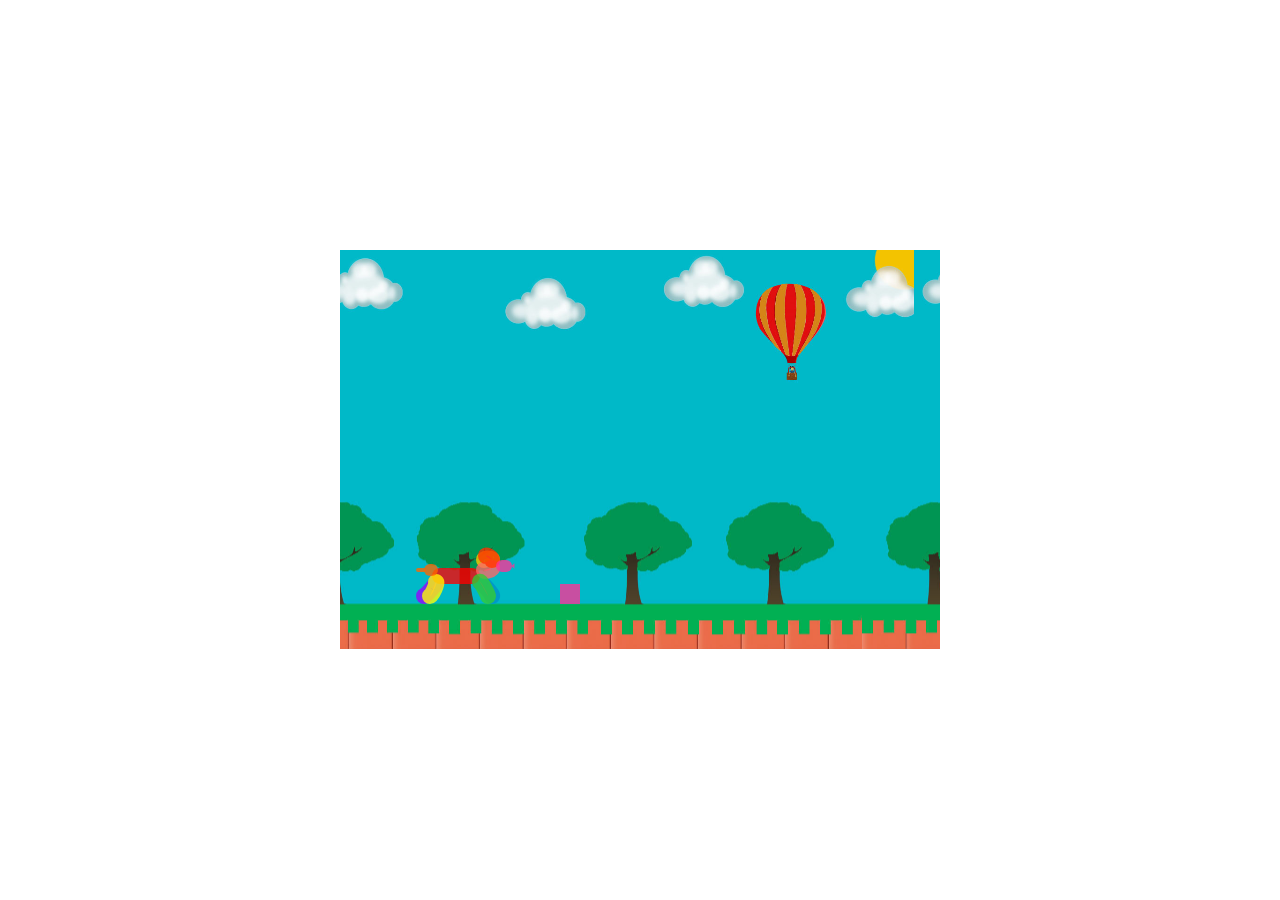
==== Float/game.html @ c266ef3d "game html file" ====
<!DOCTYPE html>
<html>
<head>
    <meta charset="utf-8" />
    <meta name="viewport" width=device-width, initial-scale=1.0, maximum-scale=1.0, user-scalable=0>
    <title>Float</title>
    <link href="css/default.css" rel="stylesheet" />
    <style> body {padding: 0; margin: 0;} </style>

    <!-- All Javascript files need to be referenced here -->
    <script src="js/p5/p5.js"></script>
    <script src="js/p5/addons/p5.dom.js"></script>
    <script src="js/p5/addons/p5.sound.js"></script>
    <script src="js/background.js"></script>
    <script src="js/foreground.js"></script>
    <script src="js/obstacle.js"></script>
    <script src="js/player.js"></script>
    <script src="js/assets1/balloon-dog.js"></script>
    <script src="js/main.js"></script>

</head>
<body>
</body>
</html>
---- Float/css/default.css ----
﻿
  /* Uncomment this to enable scrolling and zooming
  touch-action: manipulation;
  */
  html, body {
  height: 100%;
}

body {
  margin: 0;
  display: flex;

  justify-content: center;

  align-items: center;
}

/*css styling for menu text */
.container {
    position: relative;
    text-align: center;
    color: white;
    font-family: Castellar;
    font-weight: bold;


}

.start_game {
    position: absolute;
    top: 28%;
    left: 50%;
    right: 10%;
    bottom: 64%;
    font-size: 26px;
    text-decoration: underline;
    transform: translate(-50%, -50%);
}


.highscores {
  position: absolute;
  top: 38%;
  left: 50%;
  right: 10%;
  bottom: 160%;
  font-size: 26px;
  text-decoration: underline;
  transform: translate(-50%, -50%);
}

.credits {
  position: absolute;
  top: 54%;
  left: 41%;
  right: 70%;
  bottom: 50%;
  font-size: 26px;
  text-decoration: underline;
  transform: translate(-50%, -50%);
}
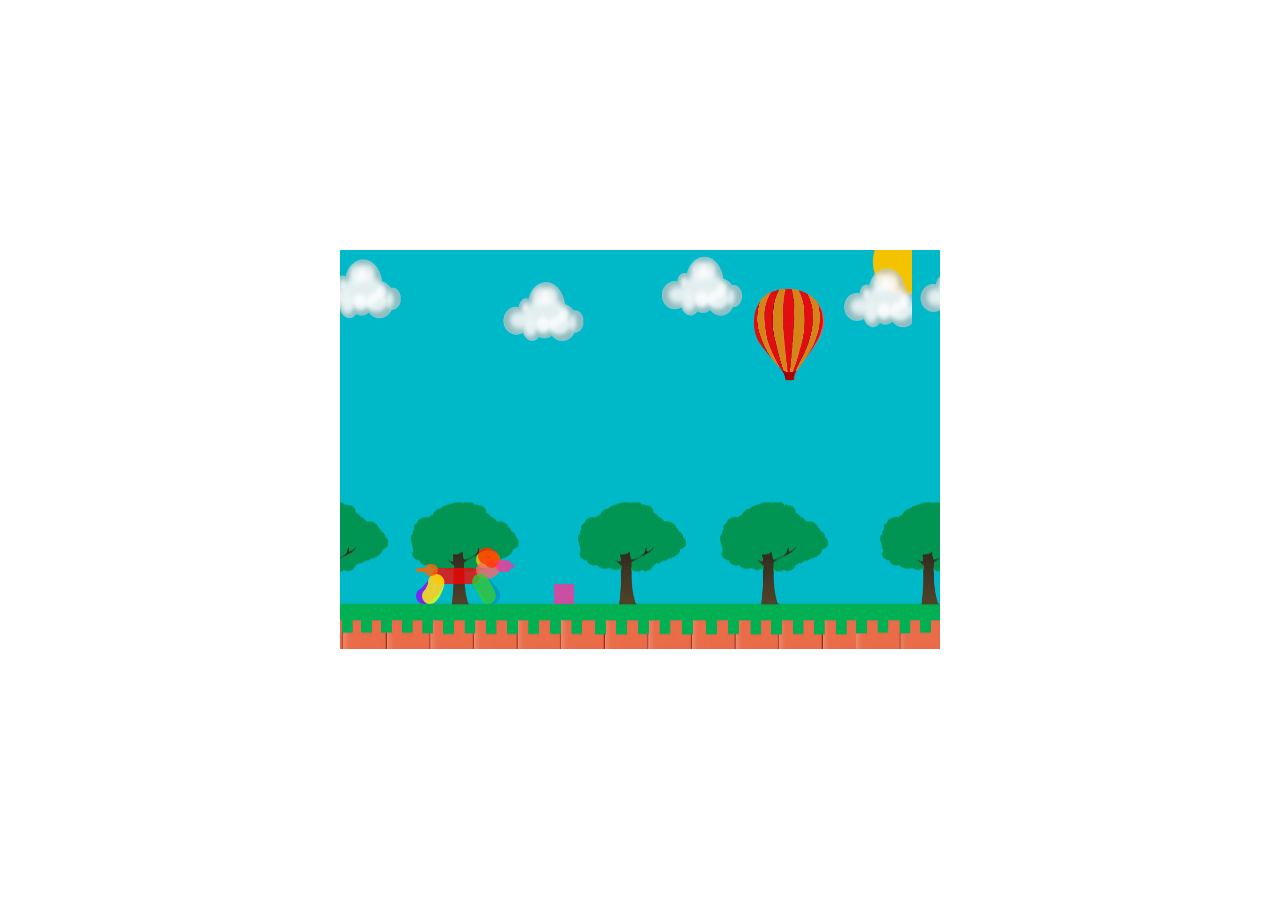
==== commit 0a4b0206: "Add files via upload" ====
--- a/Float/game.html
+++ b/Float/game.html
@@ -20,5 +20,8 @@
 
 </head>
 <body>
+    <audio id="jumpSound">
+        <source src="./sounds/jumpSound.mp3" type="audio/mpeg">
+    </audio>
 </body>
 </html>
--- a/Float/css/default.css
+++ b/Float/css/default.css
@@ -33,7 +33,7 @@
     right: 10%;
     bottom: 64%;
     font-size: 26px;
-    text-decoration: underline;
+    text-decoration: none;
     transform: translate(-50%, -50%);
 }
 
@@ -45,17 +45,30 @@
   right: 10%;
   bottom: 160%;
   font-size: 26px;
-  text-decoration: underline;
+  text-decoration: none;
   transform: translate(-50%, -50%);
 }
 
 .credits {
   position: absolute;
   top: 54%;
-  left: 41%;
+  left: 45%;
   right: 70%;
   bottom: 50%;
   font-size: 26px;
-  text-decoration: underline;
+  text-decoration: none;
   transform: translate(-50%, -50%);
 }
+
+.start_game:hover {
+  text-decoration: underline;
+  /* playSound(); */ 
+}
+
+.highscores:hover {
+  text-decoration: underline;
+}
+
+.credits:hover {
+  text-decoration: underline;
+}
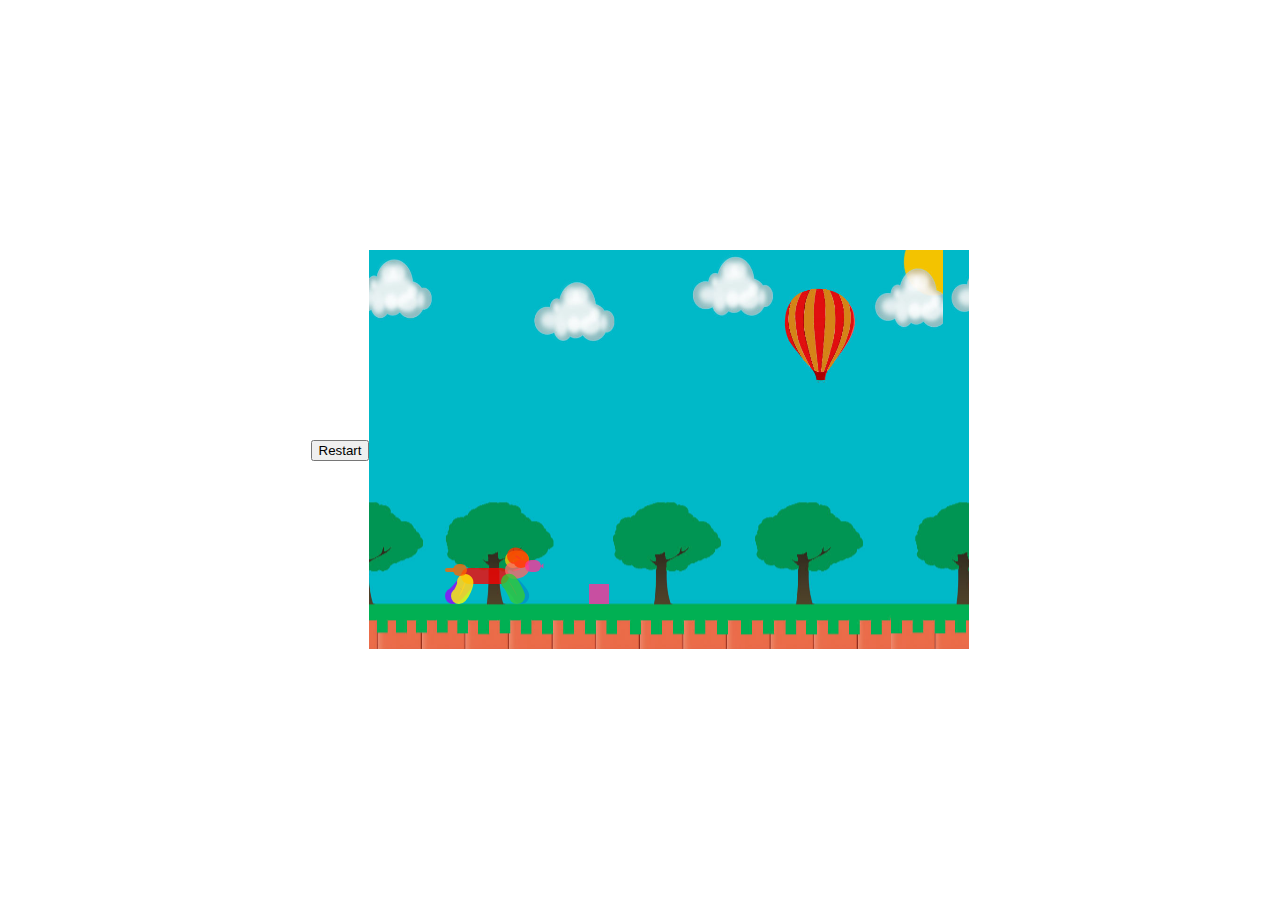
==== commit f4afb623: "Add files via upload" ====
--- a/Float/game.html
+++ b/Float/game.html
@@ -21,7 +21,13 @@
 </head>
 <body>
     <audio id="jumpSound">
-        <source src="./sounds/jumpSound.mp3" type="audio/mpeg">
+        <source src="./sounds/jumpSound.mp3" type="audio/mp3">
     </audio>
+    <audio id="gameMusic">
+        <source src="./sounds/gameMusic.mp3" type="audio/mpeg">
+    </audio>
+    <div id="gameOver">
+        <button id="menuButton" onclick="gotoMenu();">Restart</button>
+    </div>
 </body>
 </html>
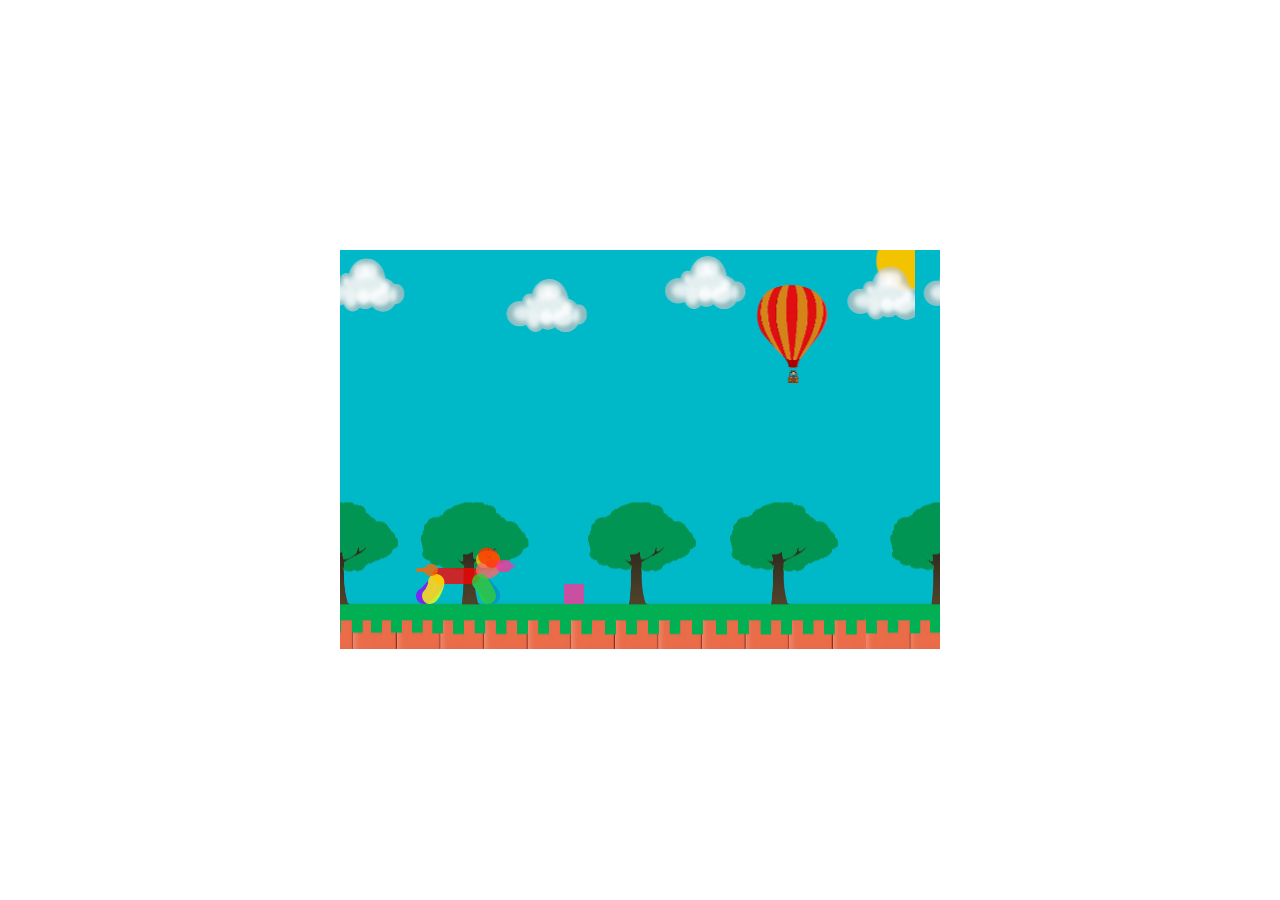
==== commit 61ec7f9a: "Add files via upload" ====
--- a/Float/game.html
+++ b/Float/game.html
@@ -26,6 +26,9 @@
     <audio id="gameMusic">
         <source src="./sounds/gameMusic.mp3" type="audio/mpeg">
     </audio>
+    <audio id="popSound">
+        <source src="./sounds/balloonPop.mp3" type="audio/mp3">
+    </audio>
     <div id="gameOver">
         <button id="menuButton" onclick="gotoMenu();">Restart</button>
     </div>
--- a/Float/css/default.css
+++ b/Float/css/default.css
@@ -37,6 +37,22 @@
     transform: translate(-50%, -50%);
 }
 
+#gameOver {
+    position: absolute;
+    visibility: hidden;
+    top: 52%;
+}
+
+#menuButton {
+    border: none;
+    background-color: #e7e7e7;
+    color: black;
+    padding: 15px 32px;
+    text-align: center;
+    text-decoration: none;
+    display: inline-block;
+    font-size: 20px;
+}
 
 .highscores {
   position: absolute;
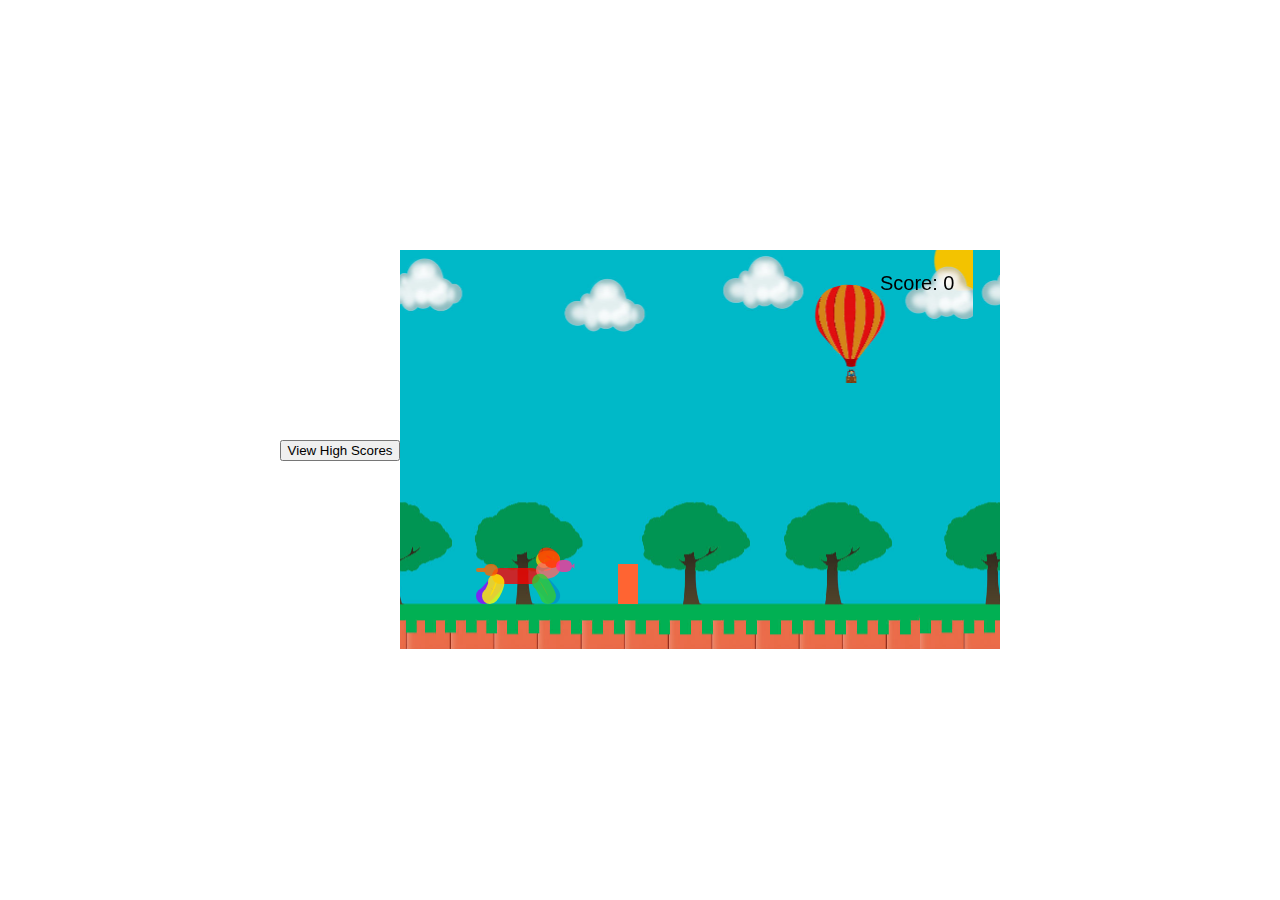
==== commit 6debd072: "Add files via upload" ====
--- a/Float/game.html
+++ b/Float/game.html
@@ -16,6 +16,7 @@
     <script src="js/obstacle.js"></script>
     <script src="js/player.js"></script>
     <script src="js/assets1/balloon-dog.js"></script>
+    <script src="js/stopwatch.js"></script>
     <script src="js/main.js"></script>
 
 </head>
@@ -32,5 +33,8 @@
     <div id="gameOver">
         <button id="menuButton" onclick="gotoMenu();">Restart</button>
     </div>
+    <div id="highScores">
+        <button id="scoresButton" onclick="gotoScores();">View High Scores</button>
+    </div>
 </body>
 </html>
